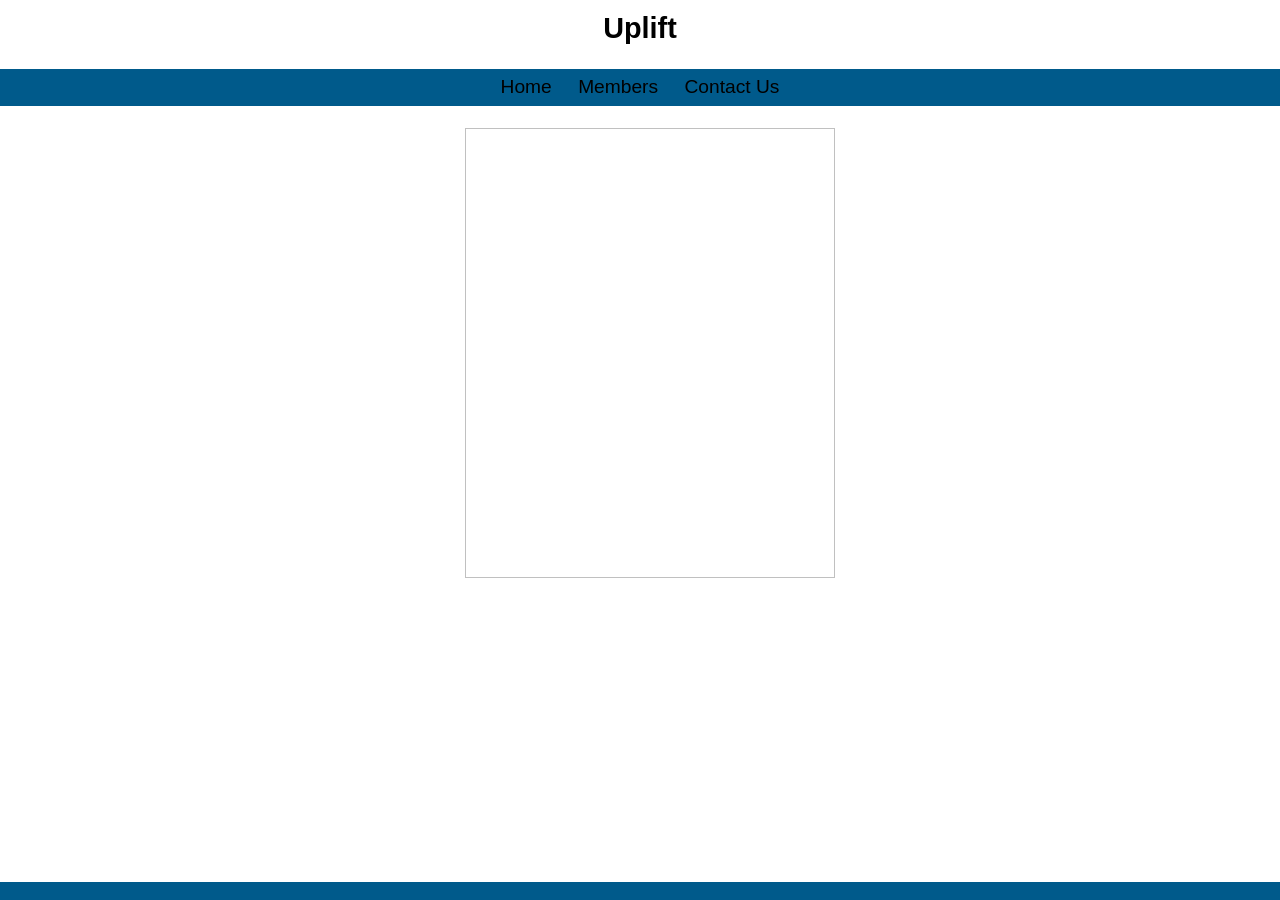
==== index.html @ aae3ccd5 "Changed main page's filename to index.html" ====
<!DOCTYPE html>
<html lang="en">
    <head>
        <meta charset="utf-8">
        <meta name="viewport" content="width=device-width">
        <link rel="stylesheet" href="styles.css">
        <link rel="shortcut icon" href=" ">
        <link rel="apple-touch-icon" href=" ">
        <link rel="icon" sizes="192x192" href=" ">
        <title> Uplift </title>
    </head>
    <body>
        <header>
            <h2> Uplift </h2>
            <!-- <img src=" " class="logo"> -->
        </header>
        <nav class="sitenavigation">
            <p><a href="index.html">Home</a></p>
            <p><a href="members.html">Members</a></p>
            <p><a href="contact_us.html">Contact Us</a></p>
        </nav>
        <main class="content">
            <article>
                <div id="contentstart">
                    <img src="  " width="370" height="450">
                    
                    <!-- Description of the Team and what we are about; focus on objectives and provide example of what we have done -->

                    <p>  </p>
                </div>
            </article>
        </main>
        <footer>
            <p>  </p>
        </footer>
    </body>
</html>
---- styles.css ----
/* reset styles */
html, body {
    font-size: 12px;
    height: 100%;
    width: 100%;
    margin: 0;
    padding: 0;
    overflow-x: hidden;
    overflow-y: auto;
}

/* apply base reset */
article, body, div, footer, header, h1, h2, h3, nav, p {
    border: 0;
    padding: 0;
    margin: 0;
}

/* global styles */
p {
    max-width: 700px;
    margin: 0.4em 0;
    margin-left: auto;
    margin-right: auto;
    font-size: 1.2em;
    text-align: center;
}

/* header container */
header {
    background-color: #FFFF;
    text-align: center;
    padding: 1em 0;
}

header .logo {
    width: 400px;
    height: auto;
    display: block;
    margin: 0 auto;
}

/* body and page container */
body {
    display: flex;
    flex-direction: column;
    font-family: Lato, Arial, Helvetica, sans-serif;
    background-attachment: fixed;
    background-color: white;
    min-height: 100vh
}

.content {
    flex: 1;
    display: flex;
    flex-direction: column;
    width: 100%;
    max-width: none;
    margin: 0 auto;
    background-color: white;
}

/* site navigation */
nav.sitenavigation {
    background-color: rgb(0,90,139);
    text-align: center;
}

nav.sitenavigation p {
    display: inline-block;
    margin: 0.4em 0.6em;
    font-size: 1.6em;
}

nav.sitenavigation a:link {
    color: black;
    text-decoration: none;
}

nav.sitenavigation a:visited {
    color: gray;
}

nav.sitenavigation a:focus {
    color: white;
}

nav.sitenavigation a:hover {
    color: white;
    text-shadow: 1px -1px 0 black;
}

nav.sitenavigation a:active {
    background-color: yellow
    position: relative;
    top: 1px;
    left: 1px;
}

/* main content */
article {
    width: 100%;
    max-width: none;
    padding: 10px;
    margin: 1em auto;
    text-align: center;
    background-color: white;
}

h2 {
    margin: 0 0 0.4em;
    font-size: 2.4em;
    font-weight: 700;
}

/* footer section */
footer {
    padding: 0.5em;
    background-color: rgb(0,90,139);
    text-align: center;
}

/* print styles */
@media print {
    .container, h1, h2, header p, p {
        color: black;
        background-color: white;
    }

    nav {
        display: none;
    }
}

@page {
    margin: 1in;
}
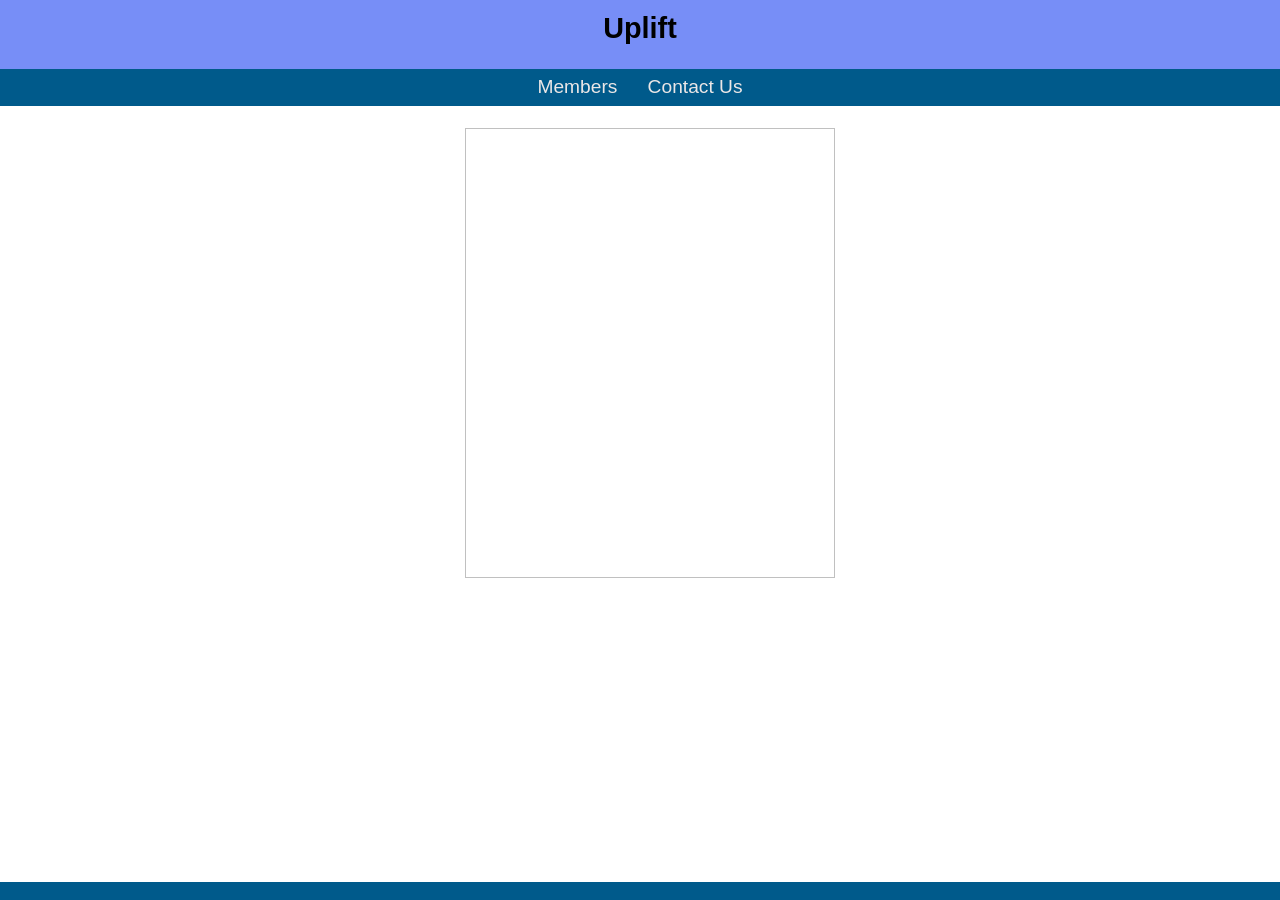
==== commit 822e4b73: "Made more restructures for stylesheets and removed unnecessary navbar items" ====
--- a/index.html
+++ b/index.html
@@ -3,7 +3,8 @@
     <head>
         <meta charset="utf-8">
         <meta name="viewport" content="width=device-width">
-        <link rel="stylesheet" href="styles.css">
+        <link rel="stylesheet" href="styles/index_styles.css">
+        <link rel="stylesheet" href="styles/generic_styles.css">
         <link rel="shortcut icon" href=" ">
         <link rel="apple-touch-icon" href=" ">
         <link rel="icon" sizes="192x192" href=" ">
@@ -15,7 +16,6 @@
             <!-- <img src=" " class="logo"> -->
         </header>
         <nav class="sitenavigation">
-            <p><a href="index.html">Home</a></p>
             <p><a href="members.html">Members</a></p>
             <p><a href="contact_us.html">Contact Us</a></p>
         </nav>
--- a/styles/generic_styles.css
+++ b/styles/generic_styles.css
@@ -0,0 +1,137 @@
+/* reset styles */
+html, body {
+    font-size: 12px;
+    height: 100%;
+    width: 100%;
+    margin: 0;
+    padding: 0;
+    overflow-x: hidden;
+    overflow-y: auto;
+}
+
+/* apply base reset */
+article, body, div, footer, header, h1, h2, h3, nav, p {
+    border: 0;
+    padding: 0;
+    margin: 0;
+}
+
+/* global styles */
+p {
+    max-width: 700px;
+    margin: 0.4em 0;
+    margin-left: auto;
+    margin-right: auto;
+    font-size: 1.2em;
+    text-align: center;
+}
+
+/* header container */
+header {
+    background-color: #778ef7;
+    text-align: center;
+    padding: 1em 0;
+}
+
+header .logo {
+    width: 400px;
+    height: auto;
+    display: block;
+    margin: 0 auto;
+}
+
+/* body and page container */
+body {
+    display: flex;
+    flex-direction: column;
+    font-family: Lato, Arial, Helvetica, sans-serif;
+    background-attachment: fixed;
+    background-color: white;
+    min-height: 100vh;
+}
+
+.content {
+    flex: 1;
+    display: flex;
+    flex-direction: column;
+    width: 100%;
+    max-width: none;
+    margin: 0 auto;
+    background-color: white;
+}
+
+/* site navigation */
+nav.sitenavigation {
+    background-color: rgb(0,90,139);
+    text-align: center;
+}
+
+nav.sitenavigation a {
+    padding: 0.1em 0.1em;
+}
+
+nav.sitenavigation p {
+    display: inline-block;
+    margin: 0.4em 0.6em;
+    font-size: 1.6em;
+}
+
+nav.sitenavigation a:link {
+    color: rgb(235, 231, 231);
+    text-decoration: none;
+}
+
+nav.sitenavigation a:visited {
+    color: gray;
+}
+
+nav.sitenavigation a:hover {
+    color: white;
+    text-shadow: 1px 1px 0 black;
+    background-color: rgb(99, 155, 228);
+}
+
+nav.sitenavigation a:active {
+    position: relative;
+    top: 1px;
+    left: 1px;
+}
+
+/* main content */
+article {
+    width: 100%;
+    max-width: none;
+    padding: 10px;
+    margin: 1em auto;
+    text-align: center;
+    background-color: white;
+}
+
+h2 {
+    margin: 0 0 0.4em;
+    font-size: 2.4em;
+    font-weight: 700;
+}
+
+/* footer section */
+footer {
+    padding: 0.5em;
+    background-color: rgb(0,90,139);
+    text-align: center;
+}
+
+/* print styles */
+@media print {
+    .container, h1, h2, header p, p {
+        color: black;
+        background-color: white;
+    }
+
+    nav {
+        display: none;
+    }
+}
+
+@page {
+    margin: 1in;
+}
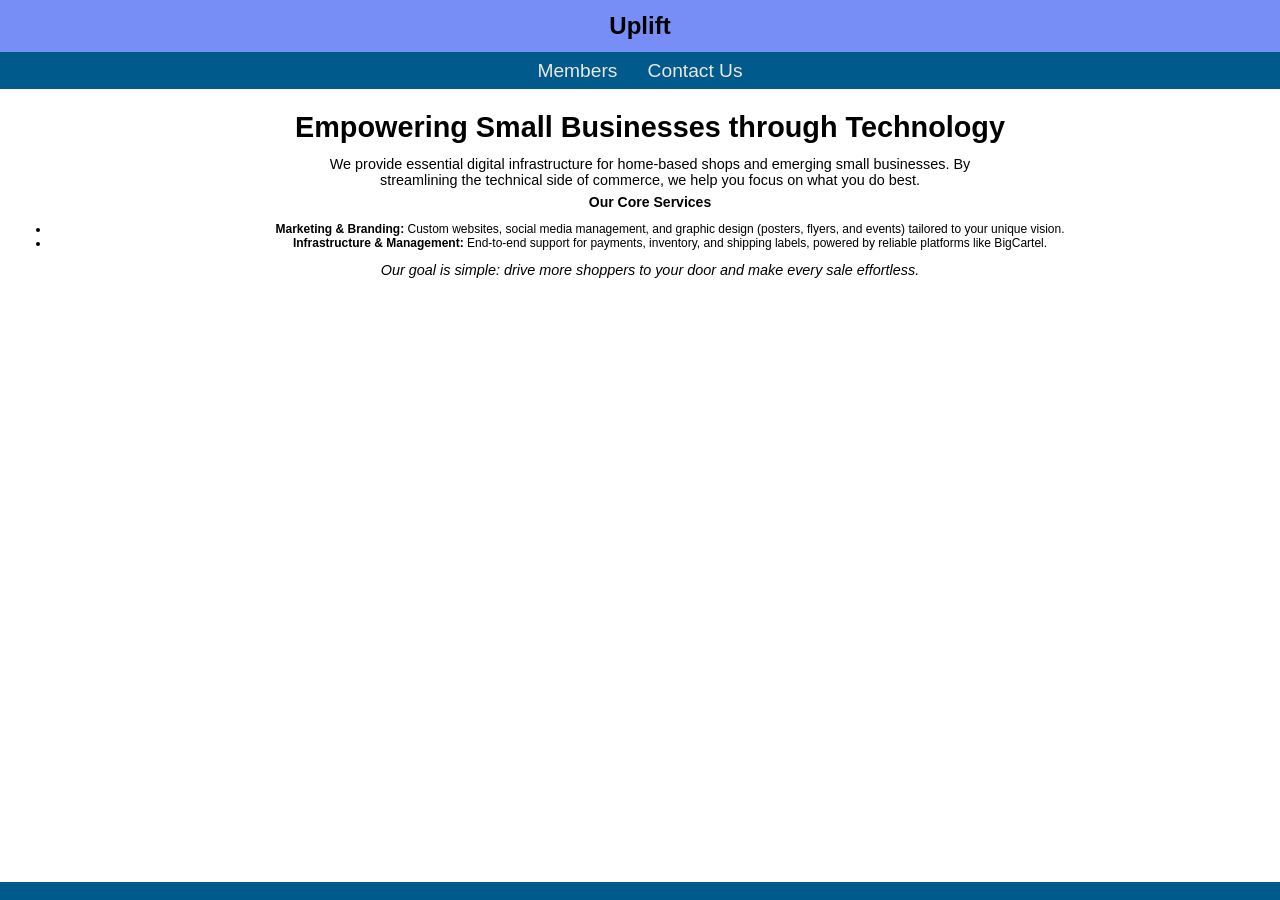
==== commit 523a5598: "adding info about the company" ====
--- a/index.html
+++ b/index.html
@@ -12,7 +12,7 @@
     </head>
     <body>
         <header>
-            <h2> Uplift </h2>
+            <h1> Uplift </h1>
             <!-- <img src=" " class="logo"> -->
         </header>
         <nav class="sitenavigation">
@@ -21,12 +21,24 @@
         </nav>
         <main class="content">
             <article>
-                <div id="contentstart">
-                    <img src="  " width="370" height="450">
+                <div>
+                    <h2>Empowering Small Businesses through Technology</h2>
+                    <p>
+                        We provide essential digital infrastructure for home-based shops and emerging small businesses. 
+                        By streamlining the technical side of commerce, we help you focus on what you do best.
+                    </p>
                     
-                    <!-- Description of the Team and what we are about; focus on objectives and provide example of what we have done -->
-
-                    <p>  </p>
+                    <h3>Our Core Services</h3>
+                    <ul>
+                        <li>
+                        <strong>Marketing & Branding:</strong> Custom websites, social media management, and graphic design (posters, flyers, and events) tailored to your unique vision.
+                        </li>
+                        <li>
+                        <strong>Infrastructure & Management:</strong> End-to-end support for payments, inventory, and shipping labels, powered by reliable platforms like BigCartel.
+                        </li>
+                    </ul>
+                    
+                    <p><em>Our goal is simple: drive more shoppers to your door and make every sale effortless.</em></p>
                 </div>
             </article>
         </main>
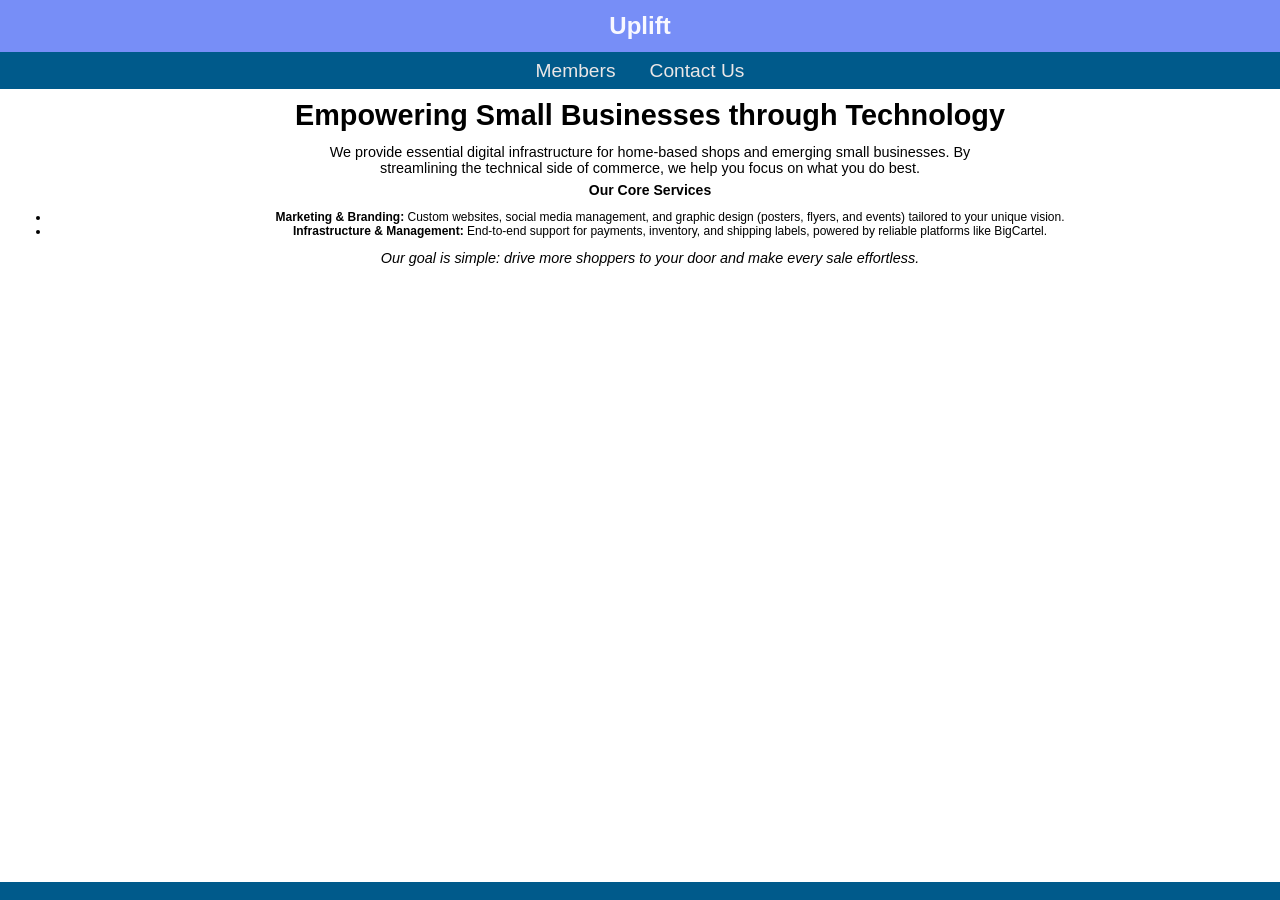
==== commit 68d77ef8: "Updated code to remove article clause" ====
--- a/index.html
+++ b/index.html
@@ -20,27 +20,25 @@
             <p><a href="contact_us.html">Contact Us</a></p>
         </nav>
         <main class="content">
-            <article>
-                <div>
-                    <h2>Empowering Small Businesses through Technology</h2>
-                    <p>
-                        We provide essential digital infrastructure for home-based shops and emerging small businesses. 
-                        By streamlining the technical side of commerce, we help you focus on what you do best.
-                    </p>
-                    
-                    <h3>Our Core Services</h3>
-                    <ul>
-                        <li>
-                        <strong>Marketing & Branding:</strong> Custom websites, social media management, and graphic design (posters, flyers, and events) tailored to your unique vision.
-                        </li>
-                        <li>
-                        <strong>Infrastructure & Management:</strong> End-to-end support for payments, inventory, and shipping labels, powered by reliable platforms like BigCartel.
-                        </li>
-                    </ul>
-                    
-                    <p><em>Our goal is simple: drive more shoppers to your door and make every sale effortless.</em></p>
-                </div>
-            </article>
+            <div>
+                <h2>Empowering Small Businesses through Technology</h2>
+                <p>
+                    We provide essential digital infrastructure for home-based shops and emerging small businesses. 
+                    By streamlining the technical side of commerce, we help you focus on what you do best.
+                </p>
+                
+                <h3>Our Core Services</h3>
+                <ul>
+                    <li>
+                    <strong>Marketing & Branding:</strong> Custom websites, social media management, and graphic design (posters, flyers, and events) tailored to your unique vision.
+                    </li>
+                    <li>
+                    <strong>Infrastructure & Management:</strong> End-to-end support for payments, inventory, and shipping labels, powered by reliable platforms like BigCartel.
+                    </li>
+                </ul>
+                
+                <p><em>Our goal is simple: drive more shoppers to your door and make every sale effortless.</em></p>
+            </div>
         </main>
         <footer>
             <p>  </p>
--- a/styles/index_styles.css
+++ b/styles/index_styles.css
@@ -0,0 +1,9 @@
+/* main content */
+.content {
+    width: 100%;
+    max-width: none;
+    padding: 10px;
+    margin: 1em auto;
+    text-align: center;
+    background-color: white;
+}
--- a/styles/generic_styles.css
+++ b/styles/generic_styles.css
@@ -10,7 +10,7 @@
 }
 
 /* apply base reset */
-article, body, div, footer, header, h1, h2, h3, nav, p {
+body, div, footer, header, h1, h2, h3, nav, p {
     border: 0;
     padding: 0;
     margin: 0;
@@ -31,6 +31,7 @@
     background-color: #778ef7;
     text-align: center;
     padding: 1em 0;
+    color: ghostwhite;
 }
 
 header .logo {
@@ -67,7 +68,7 @@
 }
 
 nav.sitenavigation a {
-    padding: 0.1em 0.1em;
+    padding: 0.2em 0.2em;
 }
 
 nav.sitenavigation p {
@@ -89,22 +90,14 @@
     color: white;
     text-shadow: 1px 1px 0 black;
     background-color: rgb(99, 155, 228);
+    border: 0px solid black;
+    border-radius: 7px;
 }
 
 nav.sitenavigation a:active {
     position: relative;
     top: 1px;
     left: 1px;
-}
-
-/* main content */
-article {
-    width: 100%;
-    max-width: none;
-    padding: 10px;
-    margin: 1em auto;
-    text-align: center;
-    background-color: white;
 }
 
 h2 {
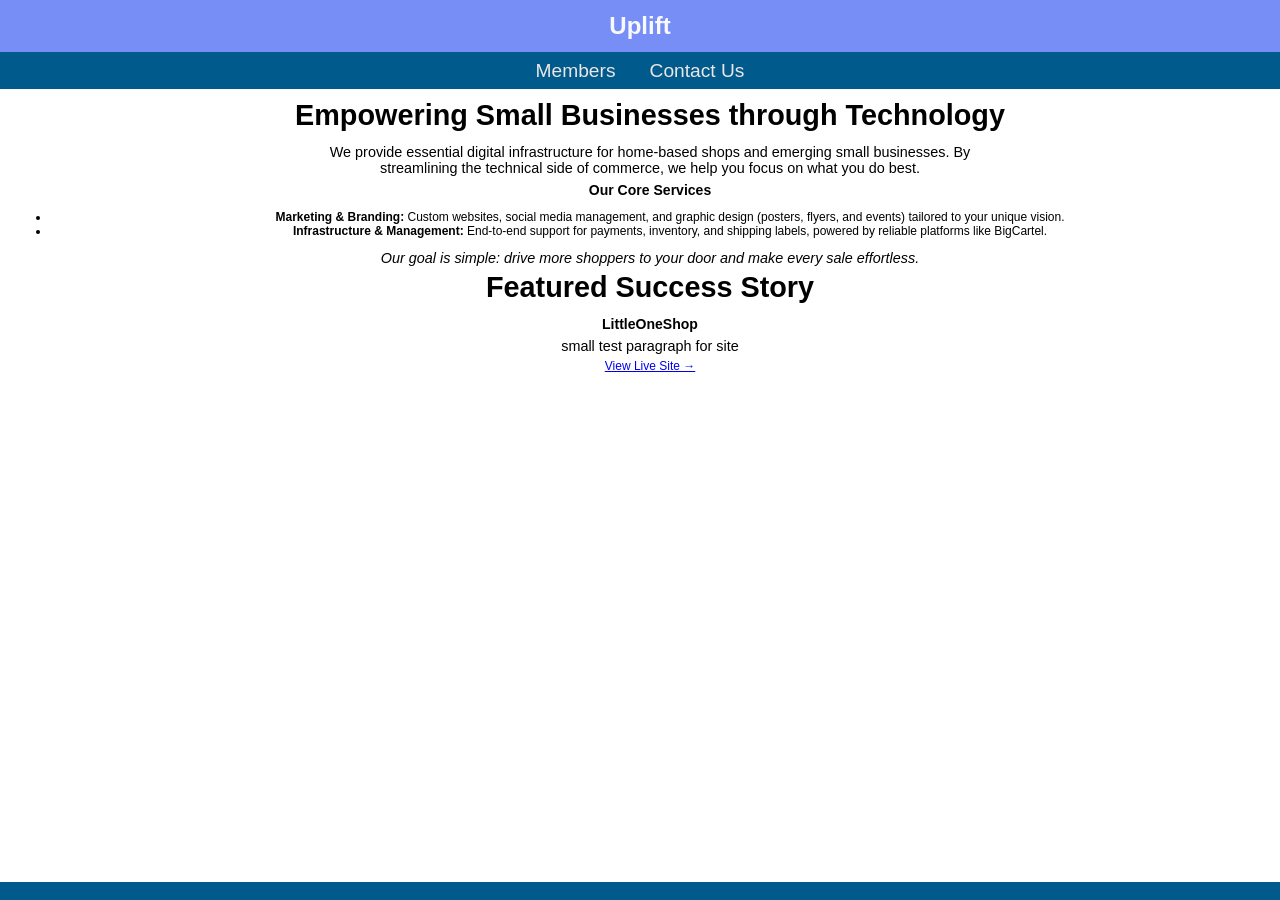
==== commit a8c19545: "added a section for projects we have done and a link to that project" ====
--- a/index.html
+++ b/index.html
@@ -20,7 +20,7 @@
             <p><a href="contact_us.html">Contact Us</a></p>
         </nav>
         <main class="content">
-            <div>
+                <div>
                 <h2>Empowering Small Businesses through Technology</h2>
                 <p>
                     We provide essential digital infrastructure for home-based shops and emerging small businesses. 
@@ -39,6 +39,14 @@
                 
                 <p><em>Our goal is simple: drive more shoppers to your door and make every sale effortless.</em></p>
             </div>
+
+            <div>
+                <h2>Featured Success Story</h2>
+                <h3>LittleOneShop</h3>
+                <p>small test paragraph for site</p>
+                <a href="https://littleoneshop03s-shop.bigcartel.com/">View Live Site &rarr;</a>
+            </div>
+            
         </main>
         <footer>
             <p>  </p>
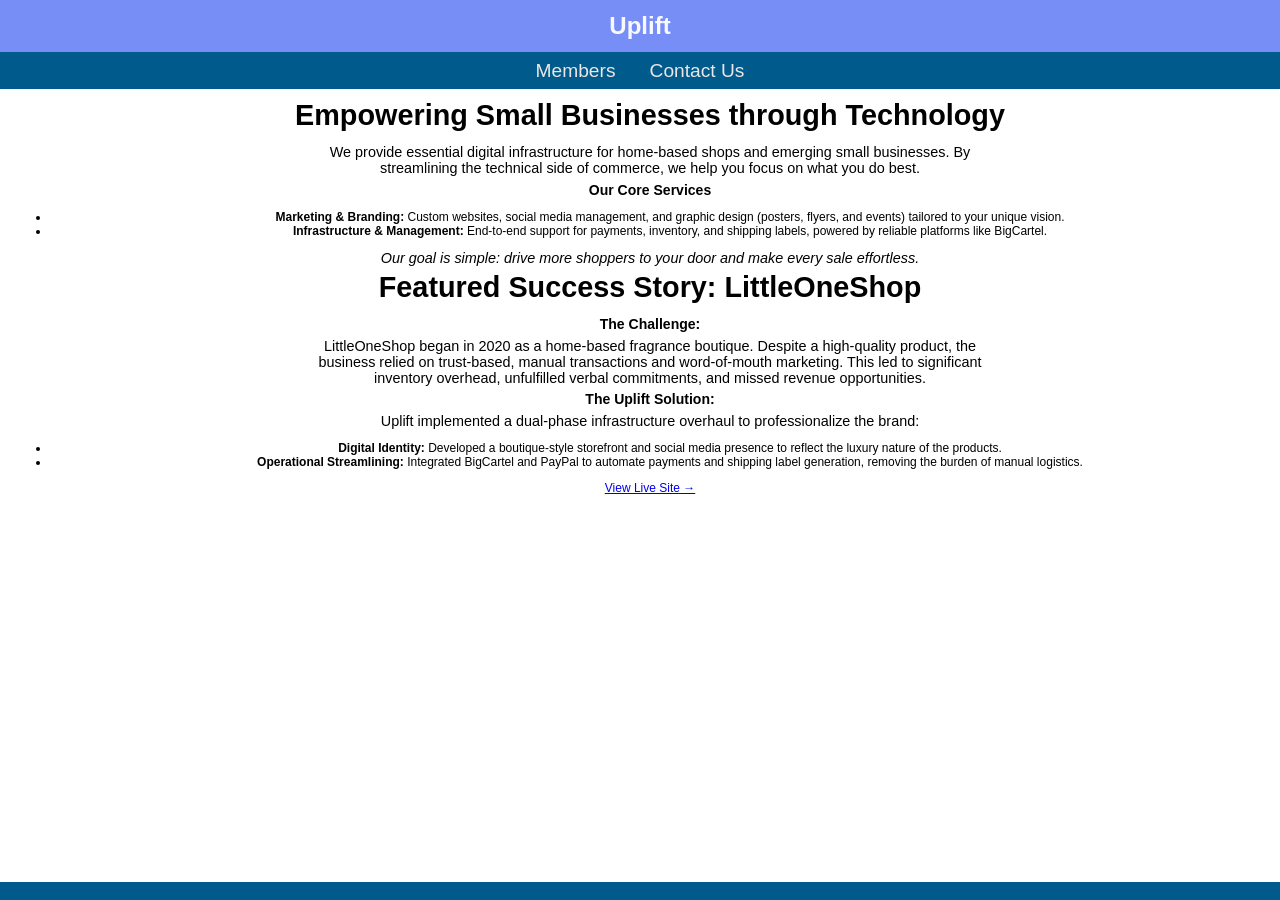
==== commit 1274ae55: "added section about littleoneshop under featured success story" ====
--- a/index.html
+++ b/index.html
@@ -41,9 +41,18 @@
             </div>
 
             <div>
-                <h2>Featured Success Story</h2>
-                <h3>LittleOneShop</h3>
-                <p>small test paragraph for site</p>
+                <h2>Featured Success Story: LittleOneShop</h2>
+                <h3>The Challenge:</h3> 
+                <p>LittleOneShop began in 2020 as a home-based fragrance boutique.
+                 Despite a high-quality product, the business relied on trust-based, manual transactions and word-of-mouth marketing.
+                  This led to significant inventory overhead, unfulfilled verbal commitments, and missed revenue opportunities.
+                </p>
+                <h3>The Uplift Solution:</h3>
+                <p>Uplift implemented a dual-phase infrastructure overhaul to professionalize the brand:</p>
+                    <ul>
+                        <li><strong>Digital Identity:</strong> Developed a boutique-style storefront and social media presence to reflect the luxury nature of the products.</li>
+                        <li><strong>Operational Streamlining:</strong> Integrated BigCartel and PayPal to automate payments and shipping label generation, removing the burden of manual logistics.</li>
+                    </ul>
                 <a href="https://littleoneshop03s-shop.bigcartel.com/">View Live Site &rarr;</a>
             </div>
             
